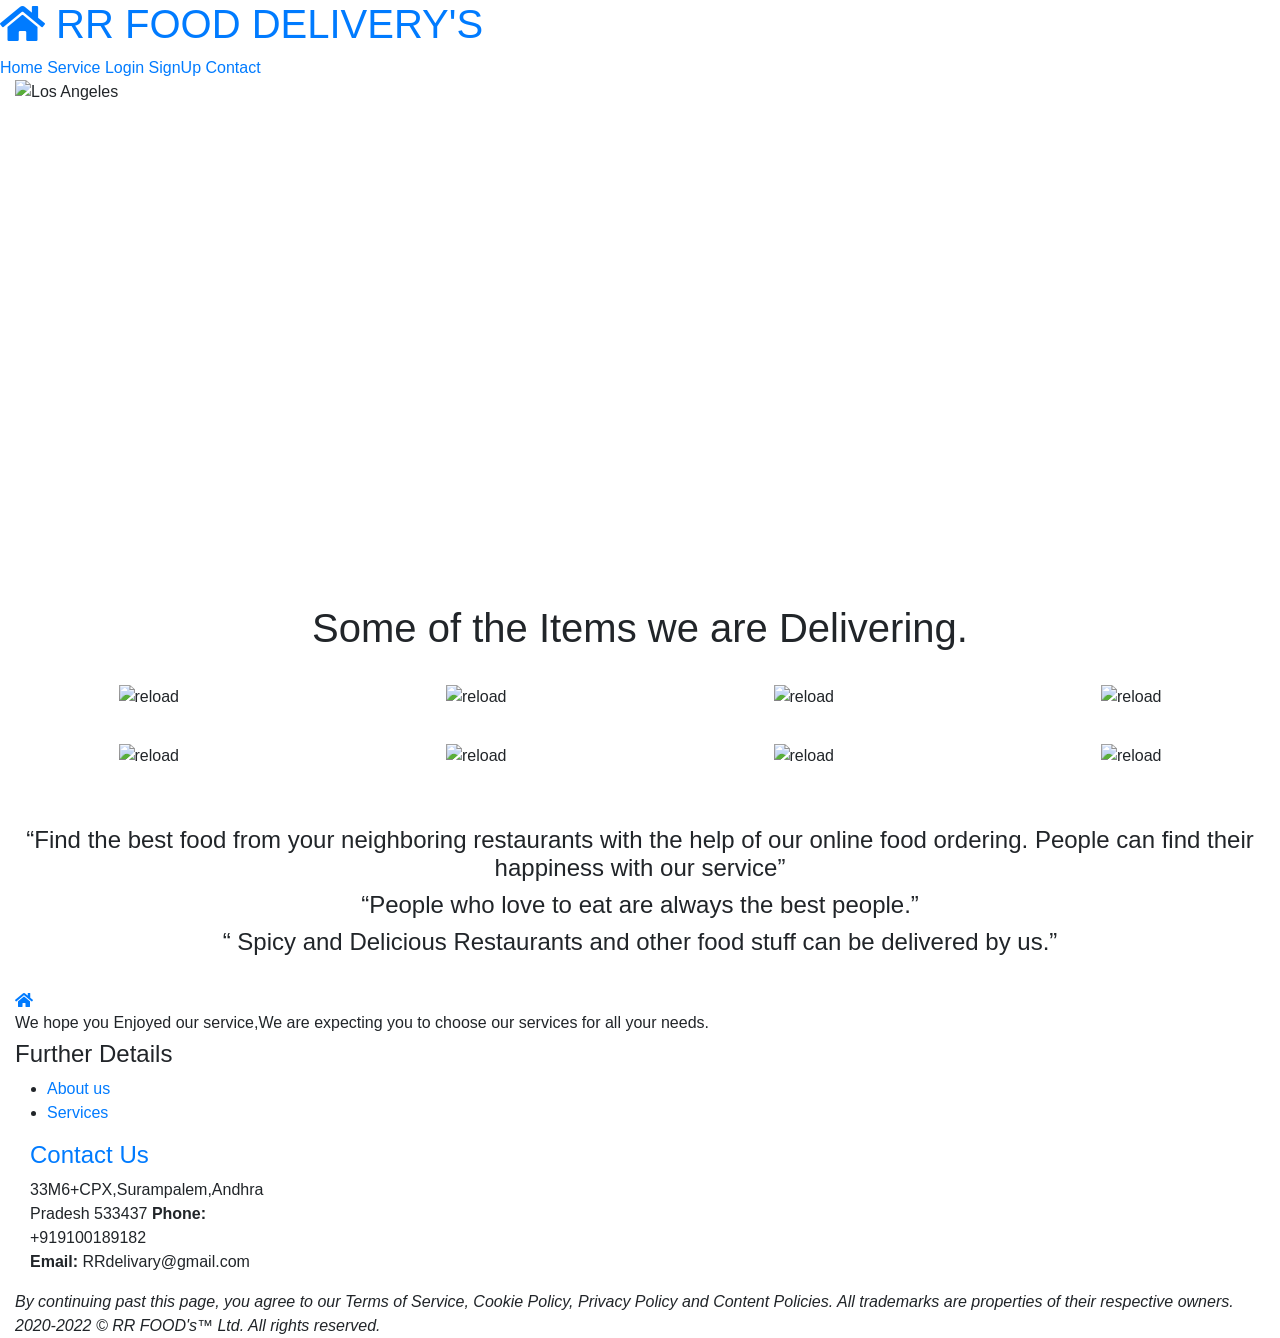
==== index.html @ 725792d7 "Add files via upload" ====
<!DOCTYPE html>
<html>

<head>
  <meta charset="utf-8">
  <meta content="width=device-width, initial-scale=1.0" name="viewport">
  <link rel="stylesheet" href="https://use.fontawesome.com/releases/v5.7.0/css/all.css" integrity="sha384-lZN37f5QGtY3VHgisS14W3ExzMWZxybE1SJSEsQp9S+oqd12jhcu+A56Ebc1zFSJ" crossorigin="anonymous">
  <link href="https://cdn.jsdelivr.net/npm/bootstrap@5.2.0/dist/css/bootstrap.min.css" rel="stylesheet">
  <script src="https://cdn.jsdelivr.net/npm/bootstrap@5.2.0/dist/js/bootstrap.bundle.min.js"></script>
  <link rel="stylesheet" href="https://cdn.jsdelivr.net/npm/bootstrap@4.6.1/dist/css/bootstrap.min.css">
  <script src="https://cdn.jsdelivr.net/npm/jquery@3.6.0/dist/jquery.slim.min.js"></script>
  <script src="https://cdn.jsdelivr.net/npm/popper.js@1.16.1/dist/umd/popper.min.js"></script>
  <script src="https://cdn.jsdelivr.net/npm/bootstrap@4.6.1/dist/js/bootstrap.bundle.min.js"></script>
  <link rel="stylesheet" href="files/style2.css">
  <title>Bootstrap Project</title>
  <link rel="stylesheet" href="https://cdnjs.cloudflare.com/ajax/libs/animate.css/4.1.1/animate.min.css">
</head>
    <BODY>
        <div id="header">
           
            
      <a href="index.html" class="onhover">
        <h1 ><i class="class fas fa-home">      </i>        RR FOOD DELIVERY'S</h1>
    </a>
            
            <div id="nav"><nav>
                <span><a href="index.html">Home</a></span>
                <span><a href="files/service.html">Service</a></span> 
                <span><a href="files/login.html">Login</a></span>      
                <span><a href="files/signup.html">SignUp</a></span> 
                <span><a href="files/about.html">Contact</a></span>
    </nav>
            </div>
        </div>
        <div class="cours col-md-12">
        <div id="demo" class="carousel slide" data-bs-slide="next" data-bs-ride="carousel">
            <div class="carousel-indicators">
              <button type="button" data-bs-target="#demo" data-bs-slide-to="0" class="active"></button>
              <button type="button" data-bs-target="#demo" data-bs-slide-to="1"></button>
              <button type="button" data-bs-target="#demo" data-bs-slide-to="2"></button>
              <button type="button" data-bs-target="#demo" data-bs-slide-to="3"></button>
              <button type="button" data-bs-target="#demo" data-bs-slide-to="4"></button>
            </div>
            <div class="carousel-inner">
              <div class="carousel-item active">
                <img src="files/images/food.jpg" width="800px" height="500px" alt="Los Angeles" class="d-block w-100">
              </div>
              <div class="carousel-item ">
                <img src="files/images/food2.jpg" width="100%" height="500px"alt="Chicago" class="d-block w-100">
              </div>
              <div class="carousel-item">
                <img src="files/images/food3.jpg" width="100%" height="500px" alt="New York" class="d-block w-100">
              </div>
              <div class="carousel-item">
                <img src="files/images/food6.jpg" width="100%" height="500px" alt="New York" class="d-block w-100">
              </div>
              <div class="carousel-item">
                <img src="files/images/food5.jpg" width="100%" height="500px" alt="New York" class="d-block w-100">
              </div>
            </div>
            <button class="carousel-control-prev" type="button" data-bs-target="#demo" data-bs-slide="prev">
              <span class="carousel-control-prev-icon"></span>
            </button>
            <button class="carousel-control-next" type="button" data-bs-target="#demo" data-bs-slide="next">
              <span class="carousel-control-next-icon"></span>
            </button>
          </div>
          </div>
          <div id="content" class="text-center">
            <br>
            <h1 id="headdeco" class="col-md-12 col-xs-12 col-sm-12">Some of the Items we are Delivering.</h1><br>
            <div class="row">
              <div class="col-md-3 col-xs-12 col-sm-6"style="margin-bottom:10px;">
                <img src="files/images/fod1.avif"width="100%" height="100%" alt="reload">
              </div>
              <div class="col-md-3 col-xs-12 col-sm-6"style="margin-bottom:10px;">
                <img src="files/images/fod2.avif"width="100%" height="100%" alt="reload">
              </div>
              <div class="col-md-3 col-xs-12 col-sm-6"style="margin-bottom:10px;">
                <img src="files/images/fod3.avif"width="100%" height="100%" alt="reload">
              </div>
              <div class="col-md-3 col-xs-12 col-sm-6"style="margin-bottom:10px;">
                <img src="files/images/fod5.avif"width="100%" height="100%" alt="reload">
              </div>
            </div>
            <br>
            <div class="row">
              <div class="col-md-3 col-xs-12 col-sm-6"style="margin-bottom:10px;">
                <img src="files/images/food.jpg"width="100%" height="100%" alt="reload">
              </div>
              <div class="col-md-3 col-xs-12 col-sm-6"style="margin-bottom:10px;">
                <img src="files/images/food2.jpg"width="100%" height="100%" alt="reload">
              </div>
              <div class="col-md-3 col-xs-12 col-sm-6"style="margin-bottom:10px;">
                <img src="files/images/food3.jpg"width="100%" height="100%" alt="reload">
              </div>
              <div class="col-md-3 col-xs-12 col-sm-6"style="margin-bottom:10px;">
                <img src="files/images/food5.jpg"width="100%" height="100%" alt="reload">
              </div>
            </div>
            <br>
            <br>
          <h4>
            <q>Find the best food from your neighboring restaurants with the help of our online food ordering. People can find their happiness with our service</q></h4>  
          <h4><q>People who love to eat are always the best people.</q></h4>
          <h4><q> Spicy and Delicious Restaurants and other food stuff can be delivered by us.</q></h4>

          </div> 
     <br>

    <div class="container  footer col-md-12">
              <div class="row1">
                <div class=" footer-info">
                  <a href="index.html" class="l">
                    <span >  <i class="fas fa-home home"></i></span>
                  </a>
                  <br>
                 <h6>We hope you Enjoyed our service,We are expecting you to choose our 
                  services for all your needs.
                 </h6>
                </div>
        
                <div class=" footer-links">
                  <h4>Further Details</h4>
                  <ul>
                    <li><a href="files/about.html">About us</a></li>
                    <li><a href="files/service.html">Services</a></li>
                    
                  </ul>
                </div>
        
   
        
                <div class="col-lg-3 col-md-12 footer-contact text-left ">
                  <h4><a class="cont"href="files/about.html" style="text-decoration:none;">Contact Us</a></h4>
                  <p>
                    33M6+CPX,Surampalem,Andhra Pradesh 533437
                    <strong>Phone:</strong> +919100189182 <br>
                    <strong>Email:</strong> RRdelivary@gmail.com
                  </p>
        
                </div>
              <div class="copyright">
                <i>By continuing past this page, you agree to our Terms of Service, Cookie Policy, Privacy Policy and Content Policies. All trademarks are properties of their respective owners. 2020-2022 &#169; RR FOOD's™ Ltd. All rights reserved.</i>
            
            </div>
            </div>
            </div>
        
          
        </BODY>
        </html>
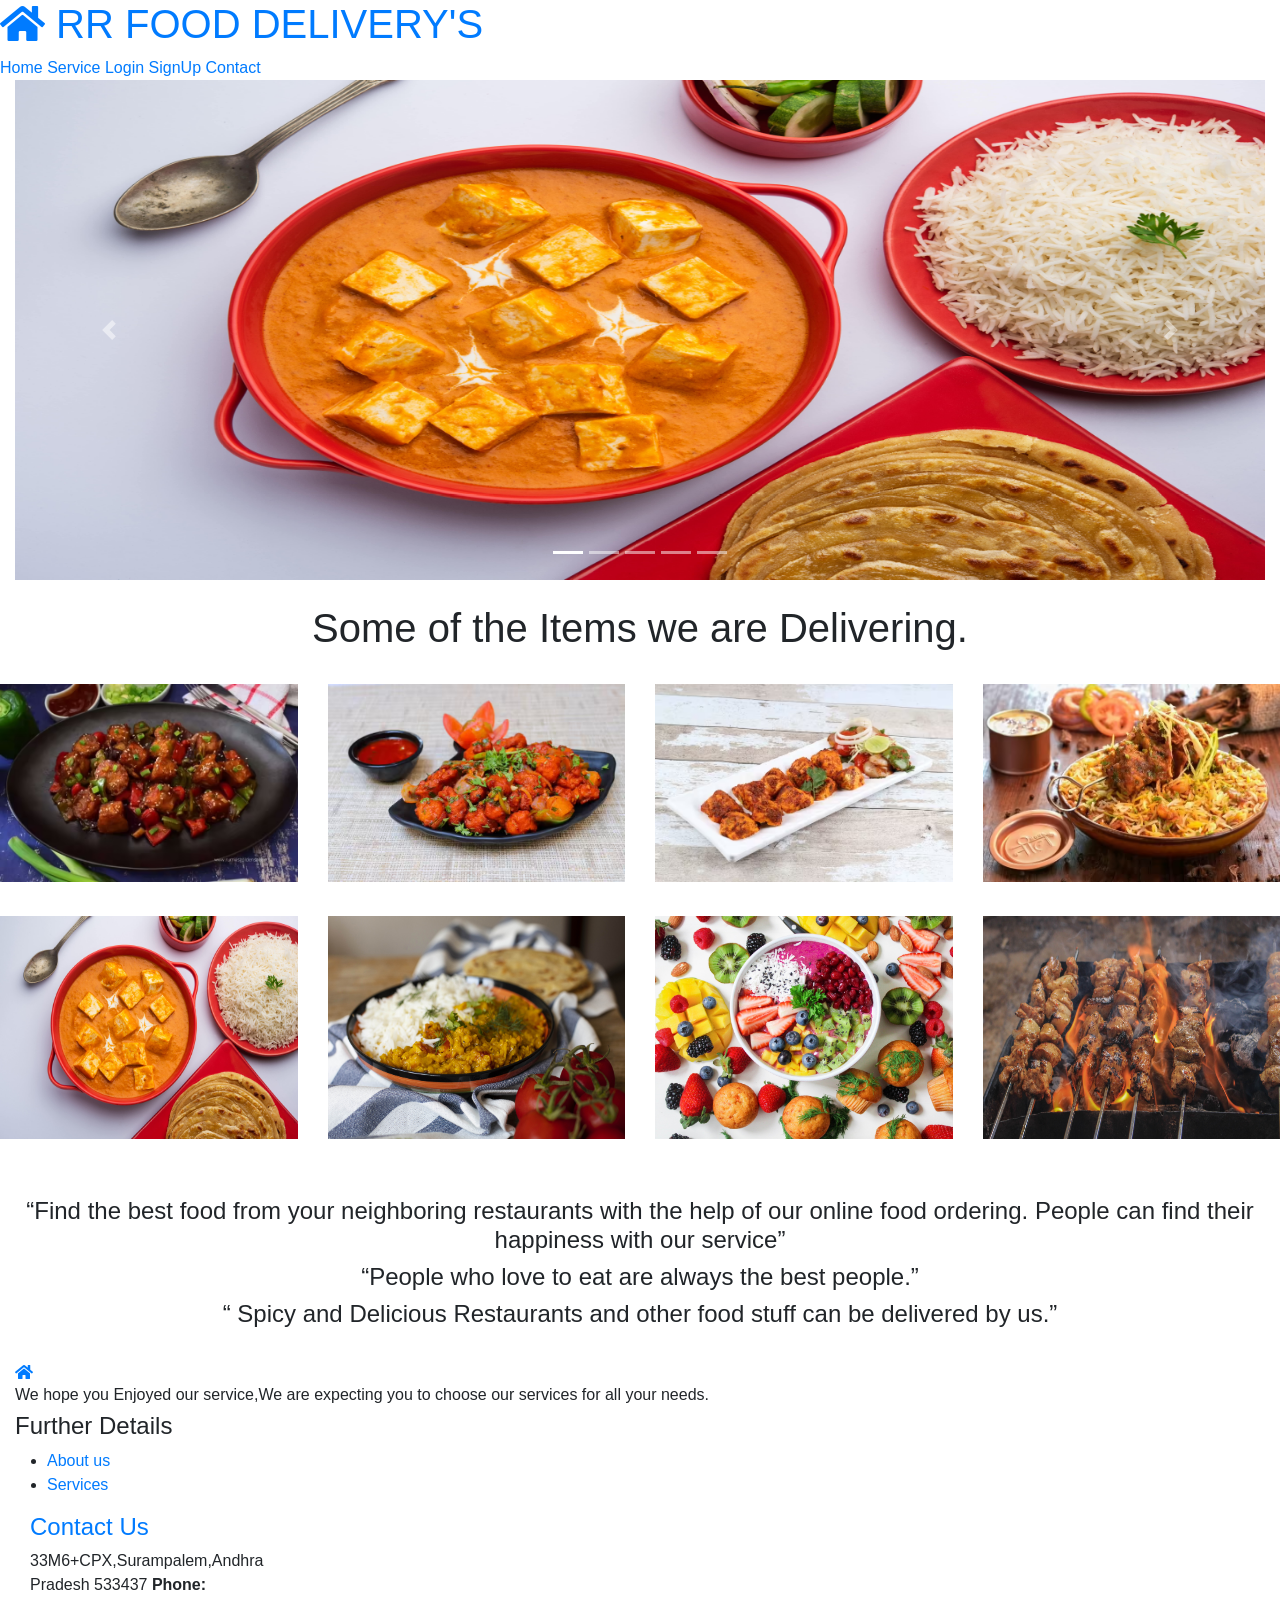
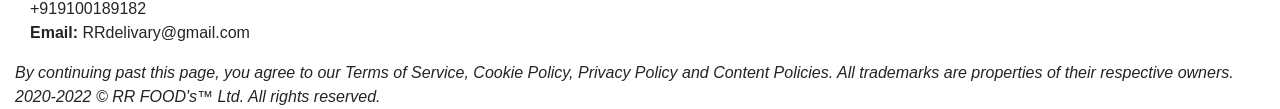
==== commit ba15df38: "Update index.html" ====
--- a/index.html
+++ b/index.html
@@ -25,10 +25,10 @@
             
             <div id="nav"><nav>
                 <span><a href="index.html">Home</a></span>
-                <span><a href="files/service.html">Service</a></span> 
-                <span><a href="files/login.html">Login</a></span>      
-                <span><a href="files/signup.html">SignUp</a></span> 
-                <span><a href="files/about.html">Contact</a></span>
+                <span><a href="service.html">Service</a></span> 
+                <span><a href="login.html">Login</a></span>      
+                <span><a href="signup.html">SignUp</a></span> 
+                <span><a href="about.html">Contact</a></span>
     </nav>
             </div>
         </div>
@@ -43,19 +43,19 @@
             </div>
             <div class="carousel-inner">
               <div class="carousel-item active">
-                <img src="files/images/food.jpg" width="800px" height="500px" alt="Los Angeles" class="d-block w-100">
+                <img src="food.jpg" width="800px" height="500px" alt="Los Angeles" class="d-block w-100">
               </div>
               <div class="carousel-item ">
-                <img src="files/images/food2.jpg" width="100%" height="500px"alt="Chicago" class="d-block w-100">
+                <img src="food2.jpg" width="100%" height="500px"alt="Chicago" class="d-block w-100">
               </div>
               <div class="carousel-item">
-                <img src="files/images/food3.jpg" width="100%" height="500px" alt="New York" class="d-block w-100">
+                <img src="food3.jpg" width="100%" height="500px" alt="New York" class="d-block w-100">
               </div>
               <div class="carousel-item">
-                <img src="files/images/food6.jpg" width="100%" height="500px" alt="New York" class="d-block w-100">
+                <img src="food6.jpg" width="100%" height="500px" alt="New York" class="d-block w-100">
               </div>
               <div class="carousel-item">
-                <img src="files/images/food5.jpg" width="100%" height="500px" alt="New York" class="d-block w-100">
+                <img src="food5.jpg" width="100%" height="500px" alt="New York" class="d-block w-100">
               </div>
             </div>
             <button class="carousel-control-prev" type="button" data-bs-target="#demo" data-bs-slide="prev">
@@ -71,31 +71,31 @@
             <h1 id="headdeco" class="col-md-12 col-xs-12 col-sm-12">Some of the Items we are Delivering.</h1><br>
             <div class="row">
               <div class="col-md-3 col-xs-12 col-sm-6"style="margin-bottom:10px;">
-                <img src="files/images/fod1.avif"width="100%" height="100%" alt="reload">
+                <img src="fod1.avif"width="100%" height="100%" alt="reload">
               </div>
               <div class="col-md-3 col-xs-12 col-sm-6"style="margin-bottom:10px;">
-                <img src="files/images/fod2.avif"width="100%" height="100%" alt="reload">
+                <img src="fod2.avif"width="100%" height="100%" alt="reload">
               </div>
               <div class="col-md-3 col-xs-12 col-sm-6"style="margin-bottom:10px;">
-                <img src="files/images/fod3.avif"width="100%" height="100%" alt="reload">
+                <img src="fod3.avif"width="100%" height="100%" alt="reload">
               </div>
               <div class="col-md-3 col-xs-12 col-sm-6"style="margin-bottom:10px;">
-                <img src="files/images/fod5.avif"width="100%" height="100%" alt="reload">
+                <img src="fod5.avif"width="100%" height="100%" alt="reload">
               </div>
             </div>
             <br>
             <div class="row">
               <div class="col-md-3 col-xs-12 col-sm-6"style="margin-bottom:10px;">
-                <img src="files/images/food.jpg"width="100%" height="100%" alt="reload">
+                <img src="food.jpg"width="100%" height="100%" alt="reload">
               </div>
               <div class="col-md-3 col-xs-12 col-sm-6"style="margin-bottom:10px;">
-                <img src="files/images/food2.jpg"width="100%" height="100%" alt="reload">
+                <img src="food2.jpg"width="100%" height="100%" alt="reload">
               </div>
               <div class="col-md-3 col-xs-12 col-sm-6"style="margin-bottom:10px;">
-                <img src="files/images/food3.jpg"width="100%" height="100%" alt="reload">
+                <img src="food3.jpg"width="100%" height="100%" alt="reload">
               </div>
               <div class="col-md-3 col-xs-12 col-sm-6"style="margin-bottom:10px;">
-                <img src="files/images/food5.jpg"width="100%" height="100%" alt="reload">
+                <img src="food5.jpg"width="100%" height="100%" alt="reload">
               </div>
             </div>
             <br>
@@ -149,4 +149,4 @@
         
           
         </BODY>
-        </html>+        </html>
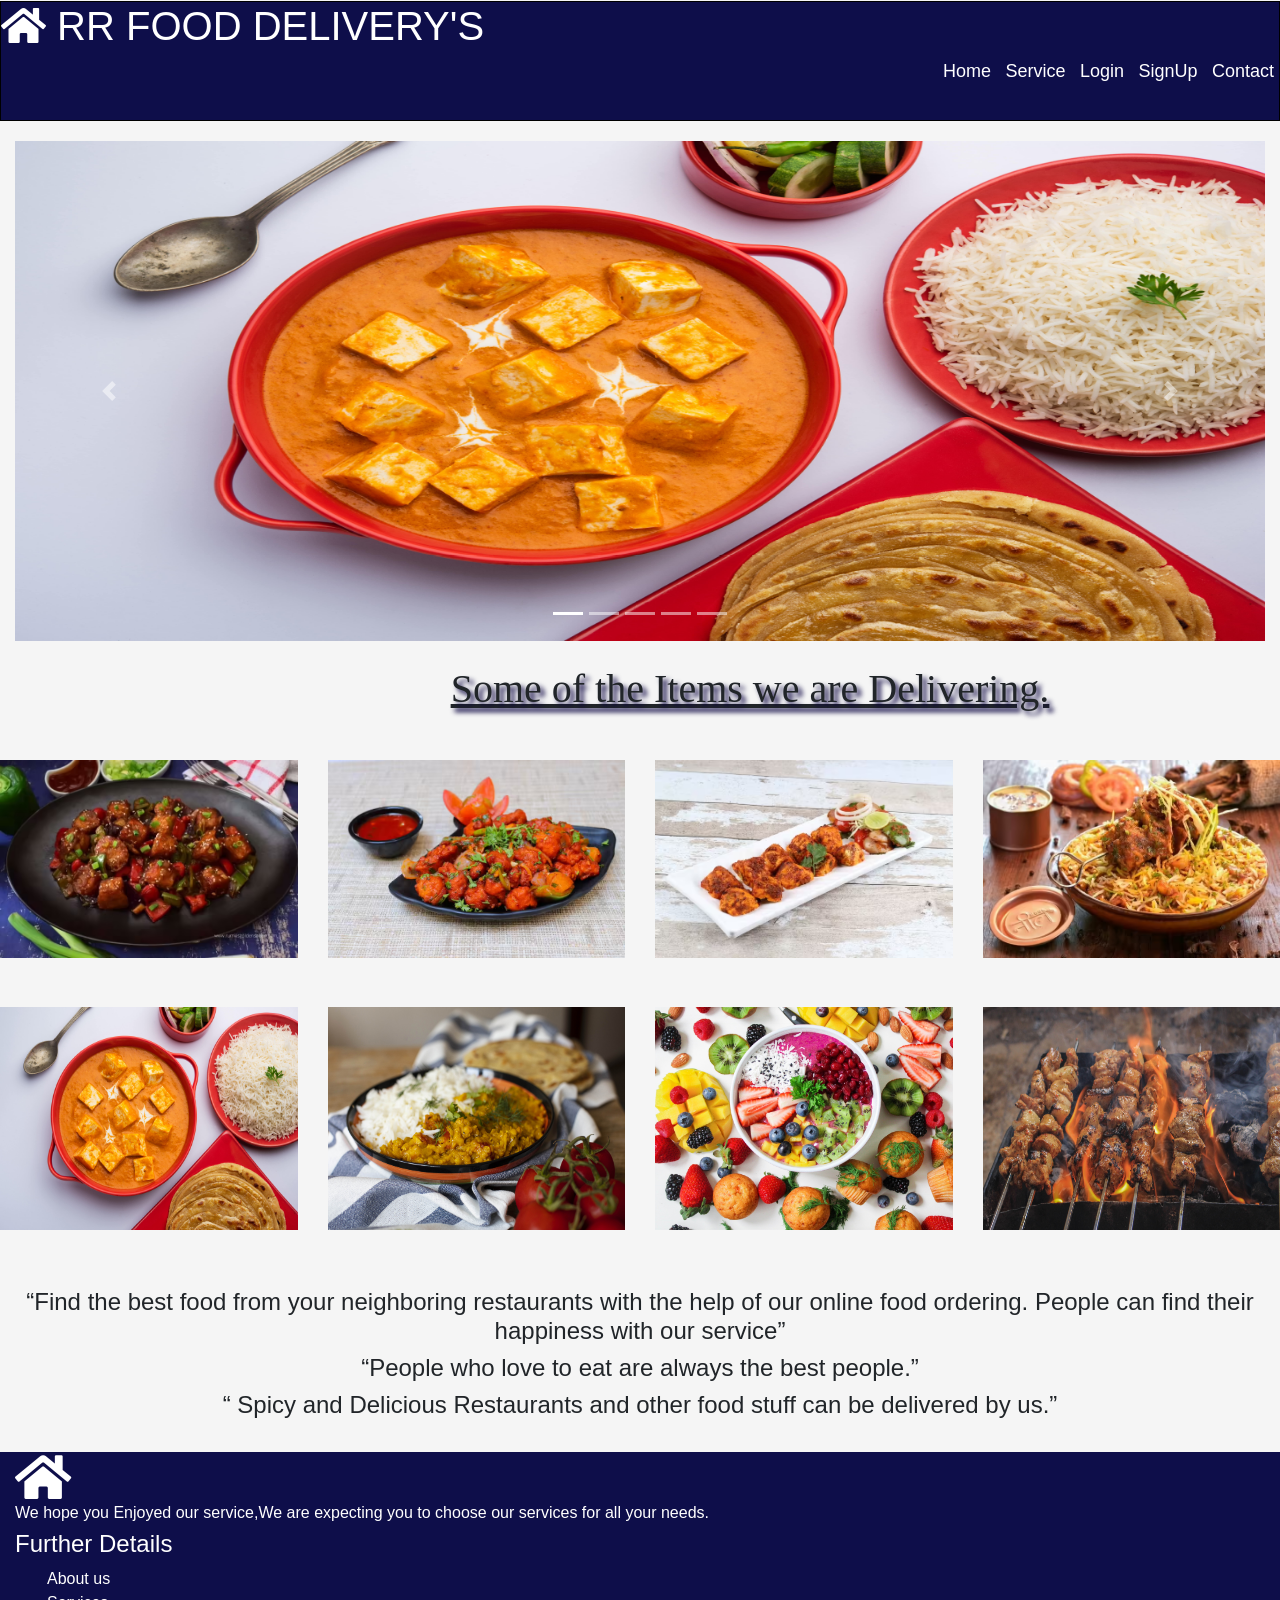
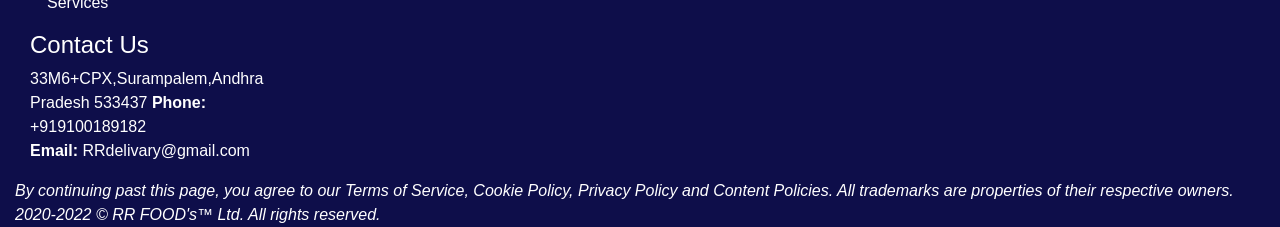
==== commit 9bfec84c: "Update index.html" ====
--- a/index.html
+++ b/index.html
@@ -11,7 +11,7 @@
   <script src="https://cdn.jsdelivr.net/npm/jquery@3.6.0/dist/jquery.slim.min.js"></script>
   <script src="https://cdn.jsdelivr.net/npm/popper.js@1.16.1/dist/umd/popper.min.js"></script>
   <script src="https://cdn.jsdelivr.net/npm/bootstrap@4.6.1/dist/js/bootstrap.bundle.min.js"></script>
-  <link rel="stylesheet" href="files/style2.css">
+  <link rel="stylesheet" href="style2.css">
   <title>Bootstrap Project</title>
   <link rel="stylesheet" href="https://cdnjs.cloudflare.com/ajax/libs/animate.css/4.1.1/animate.min.css">
 </head>
--- a/style2.css
+++ b/style2.css
@@ -0,0 +1,188 @@
+#header{
+    border:1px solid black;
+    width:100%;
+    height:120px;
+    margin-top:1px;
+    
+    background-color: rgb(14, 14, 74);
+    
+   
+}
+#ceoimg
+{
+    margin-top:25px;
+    width:300px;
+    height:300px;
+   
+}
+marquee{
+    color:white;
+}
+.footer{
+    background-color: rgb(14, 14, 74);
+    width:100%;
+}
+#content h5{
+    font-family: 'Trebuchet MS', 'Lucida Sans Unicode', 'Lucida Grande', 'Lucida Sans', Arial, sans-serif;
+}
+ul {
+    list-style-type: none;
+  }
+.cours
+{
+    margin-top: 20px;
+}
+
+#nav span a{
+    color:black;
+}
+.onhover{
+    color:white;
+
+}
+.home{
+    font-size:50px;
+
+}
+#nav
+{
+    float:right;
+}
+
+#nav span a{
+    text-decoration: none;
+    padding: 5px;
+    font-size:18px;
+    color:white;
+}
+#nav span a:hover{
+    color:orangered;
+}
+
+.footer a{
+    color:white;
+    text-decoration: none;
+}
+#header .onhover:hover{
+    color:white;
+    text-decoration: none;
+}
+.row .card .card-body{
+    padding:0px;
+    border-radius: 15px;
+}
+.row .card .card-footer{
+    background: white;
+}
+#itemname{
+    font-family:'Gill Sans', 'Gill Sans MT', 'Trebuchet MS', sans-serif;
+    font-size:20px;
+}
+.card:hover{
+
+     transition:1s;
+   width:90%;
+   height:90%;
+   box-shadow:3px 3px 3px 3px black;
+}
+.card-footer{
+    border:0px solid white;
+}
+.card{
+    border: 0px solid white;
+}
+#sign2
+{
+    height:300px;
+    border:1px solid blue;
+    border-radius:15px;
+    box-shadow:4px 4px 4px 5px #003860;
+    width:60%;
+    background: rgb(58, 50, 204);
+   margin: auto;
+}
+.row1{
+    color:white;
+}
+#form
+{
+  align-items: center;
+    padding-top:20px;
+    margin-left:80px;
+}
+#headdeco
+{
+  
+    text-decoration: underline;
+    text-shadow:4px 4px 5px #0b0440;
+    text-align: center;
+    margin-left:110px;
+    font-family: 'Times New Roman', Times, serif;
+    
+}
+#sign2 label{
+    color:white;
+}
+#sign label{
+    color:white;
+}
+#sign
+{
+    height:600px;
+    border-radius:15px;
+    box-shadow:4px 4px 4px 5px #003860;
+    text-align: center;
+    width:60%;
+    margin: auto;
+    background: rgb(58, 50, 204);
+}
+.row{
+    margin-top:15px;
+}
+#na{margin-left:-25px;}
+#ema{margin-left:-20px;}
+#usr{margin-right:50px;}
+#pass{margin-right:50px;}
+#gen{margin-left:-80px;}
+#la{margin-left:-2px;}
+#up{margin-left:40px;}
+#col{margin-left:40px;}
+#br{margin-left:55px;}
+#age{margin-left:-110px}
+#dob{margin-left:-50px;}
+.erw{
+    height: 100px;
+    border: 1px solid black;
+}
+body{
+    background:whitesmoke;
+}
+#ceotxt{
+    margin-left: 570px;
+}
+#query{
+    width:100%;
+    height:6%;
+    border-radius: 5px;
+}
+#option{
+    height:12%;
+    border-radius: 5px;
+}
+#captcha{
+    margin-left: -30px;
+
+}
+mark{
+    background: white;
+    color:black;
+  
+}
+.formde{
+    margin-top:20px;
+    width:80%;
+    height:50px;
+    border-radius: 6px;
+    border:1px solid orange;
+
+}
